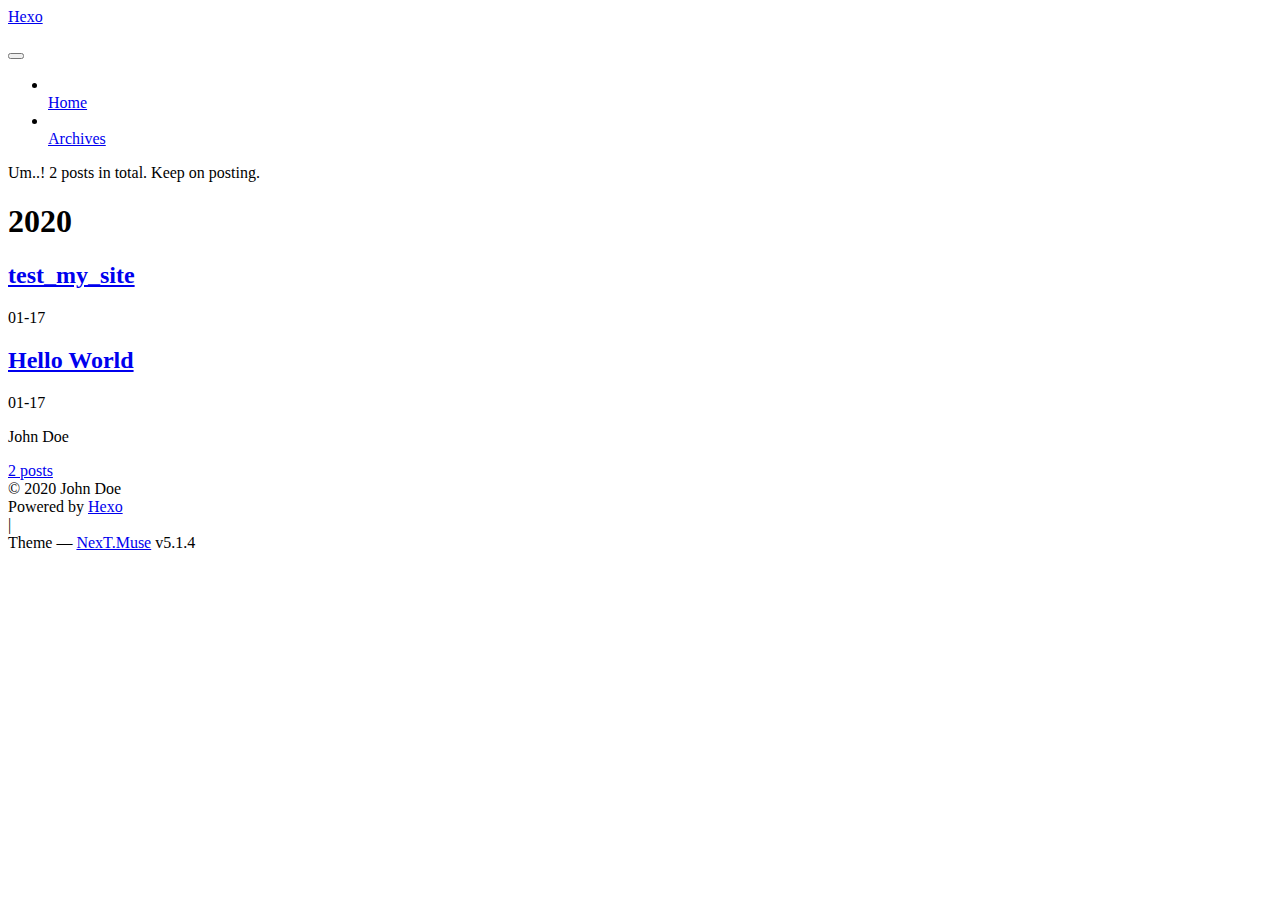
==== archives/index.html @ 862ecd06 "Site updated: 2020-01-18 03:14:18" ====
<!DOCTYPE html>



  


<html class="theme-next muse use-motion" lang="en">
<head>
  <meta charset="UTF-8"/>
<meta http-equiv="X-UA-Compatible" content="IE=edge" />
<meta name="viewport" content="width=device-width, initial-scale=1, maximum-scale=1"/>
<meta name="theme-color" content="#222">









<meta http-equiv="Cache-Control" content="no-transform" />
<meta http-equiv="Cache-Control" content="no-siteapp" />
















  
  
  <link href="/lib/fancybox/source/jquery.fancybox.css?v=2.1.5" rel="stylesheet" type="text/css" />







<link href="/lib/font-awesome/css/font-awesome.min.css?v=4.6.2" rel="stylesheet" type="text/css" />

<link href="/css/main.css?v=5.1.4" rel="stylesheet" type="text/css" />


  <link rel="apple-touch-icon" sizes="180x180" href="/images/apple-touch-icon-next.png?v=5.1.4">


  <link rel="icon" type="image/png" sizes="32x32" href="/images/favicon-32x32-next.png?v=5.1.4">


  <link rel="icon" type="image/png" sizes="16x16" href="/images/favicon-16x16-next.png?v=5.1.4">


  <link rel="mask-icon" href="/images/logo.svg?v=5.1.4" color="#222">





  <meta name="keywords" content="Hexo, NexT" />










<meta property="og:type" content="website">
<meta property="og:title" content="Hexo">
<meta property="og:url" content="http://yoursite.com/archives/index.html">
<meta property="og:site_name" content="Hexo">
<meta property="og:locale" content="en_US">
<meta property="article:author" content="John Doe">
<meta name="twitter:card" content="summary">



<script type="text/javascript" id="hexo.configurations">
  var NexT = window.NexT || {};
  var CONFIG = {
    root: '/',
    scheme: 'Muse',
    version: '5.1.4',
    sidebar: {"position":"left","display":"post","offset":12,"b2t":false,"scrollpercent":false,"onmobile":false},
    fancybox: true,
    tabs: true,
    motion: {"enable":true,"async":false,"transition":{"post_block":"fadeIn","post_header":"slideDownIn","post_body":"slideDownIn","coll_header":"slideLeftIn","sidebar":"slideUpIn"}},
    duoshuo: {
      userId: '0',
      author: 'Author'
    },
    algolia: {
      applicationID: '',
      apiKey: '',
      indexName: '',
      hits: {"per_page":10},
      labels: {"input_placeholder":"Search for Posts","hits_empty":"We didn't find any results for the search: ${query}","hits_stats":"${hits} results found in ${time} ms"}
    }
  };
</script>



  <link rel="canonical" href="http://yoursite.com/archives/"/>





  <title>Archive | Hexo</title>
  








<meta name="generator" content="Hexo 4.2.0"></head>

<body itemscope itemtype="http://schema.org/WebPage" lang="en">

  
  
    
  

  <div class="container sidebar-position-left page-archive">
    <div class="headband"></div>

    <header id="header" class="header" itemscope itemtype="http://schema.org/WPHeader">
      <div class="header-inner"><div class="site-brand-wrapper">
  <div class="site-meta ">
    

    <div class="custom-logo-site-title">
      <a href="/"  class="brand" rel="start">
        <span class="logo-line-before"><i></i></span>
        <span class="site-title">Hexo</span>
        <span class="logo-line-after"><i></i></span>
      </a>
    </div>
      
        <p class="site-subtitle"></p>
      
  </div>

  <div class="site-nav-toggle">
    <button>
      <span class="btn-bar"></span>
      <span class="btn-bar"></span>
      <span class="btn-bar"></span>
    </button>
  </div>
</div>

<nav class="site-nav">
  

  
    <ul id="menu" class="menu">
      
        
        <li class="menu-item menu-item-home">
          <a href="/%20" rel="section">
            
              <i class="menu-item-icon fa fa-fw fa-home"></i> <br />
            
            Home
          </a>
        </li>
      
        
        <li class="menu-item menu-item-archives">
          <a href="/archives/%20" rel="section">
            
              <i class="menu-item-icon fa fa-fw fa-archive"></i> <br />
            
            Archives
          </a>
        </li>
      

      
    </ul>
  

  
</nav>



 </div>
    </header>

    <main id="main" class="main">
      <div class="main-inner">
        <div class="content-wrap">
          <div id="content" class="content">
            

  
  
  
  <div class="post-block archive">
    <div id="posts" class="posts-collapse">
      <span class="archive-move-on"></span>

      <span class="archive-page-counter">
        
        
        
          
        
        Um..! 2 posts in total. Keep on posting.
      </span>

      

        
        
        

        
          
          <div class="collection-title">
            <h1 class="archive-year" id="archive-year-2020">2020</h1>
          </div>
        
        

        

  <article class="post post-type-normal" itemscope itemtype="http://schema.org/Article">
    <header class="post-header">

      <h2 class="post-title">
        
            <a class="post-title-link" href="/2020/01/17/test-my-site/" itemprop="url">
              
                <span itemprop="name">test_my_site</span>
              
            </a>
        
      </h2>

      <div class="post-meta">
        <time class="post-time" itemprop="dateCreated"
              datetime="2020-01-17T17:23:23+08:00"
              content="2020-01-17" >
          01-17
        </time>
      </div>

    </header>
  </article>



      

        
        
        

        
        

        

  <article class="post post-type-normal" itemscope itemtype="http://schema.org/Article">
    <header class="post-header">

      <h2 class="post-title">
        
            <a class="post-title-link" href="/2020/01/17/hello-world/" itemprop="url">
              
                <span itemprop="name">Hello World</span>
              
            </a>
        
      </h2>

      <div class="post-meta">
        <time class="post-time" itemprop="dateCreated"
              datetime="2020-01-17T17:18:12+08:00"
              content="2020-01-17" >
          01-17
        </time>
      </div>

    </header>
  </article>



      

    </div>
  </div>
  
  
  

  



          </div>
          


          

        </div>
        
          
  
  <div class="sidebar-toggle">
    <div class="sidebar-toggle-line-wrap">
      <span class="sidebar-toggle-line sidebar-toggle-line-first"></span>
      <span class="sidebar-toggle-line sidebar-toggle-line-middle"></span>
      <span class="sidebar-toggle-line sidebar-toggle-line-last"></span>
    </div>
  </div>

  <aside id="sidebar" class="sidebar">
    
    <div class="sidebar-inner">

      

      

      <section class="site-overview-wrap sidebar-panel sidebar-panel-active">
        <div class="site-overview">
          <div class="site-author motion-element" itemprop="author" itemscope itemtype="http://schema.org/Person">
            
              <p class="site-author-name" itemprop="name">John Doe</p>
              <p class="site-description motion-element" itemprop="description"></p>
          </div>

          <nav class="site-state motion-element">

            
              <div class="site-state-item site-state-posts">
              
                <a href="/archives/%20%7C%7C%20archive">
              
                  <span class="site-state-item-count">2</span>
                  <span class="site-state-item-name">posts</span>
                </a>
              </div>
            

            

            

          </nav>

          

          

          
          

          
          

          

        </div>
      </section>

      

      

    </div>
  </aside>


        
      </div>
    </main>

    <footer id="footer" class="footer">
      <div class="footer-inner">
        <div class="copyright">&copy; <span itemprop="copyrightYear">2020</span>
  <span class="with-love">
    <i class="fa fa-user"></i>
  </span>
  <span class="author" itemprop="copyrightHolder">John Doe</span>

  
</div>


  <div class="powered-by">Powered by <a class="theme-link" target="_blank" href="https://hexo.io">Hexo</a></div>



  <span class="post-meta-divider">|</span>



  <div class="theme-info">Theme &mdash; <a class="theme-link" target="_blank" href="https://github.com/iissnan/hexo-theme-next">NexT.Muse</a> v5.1.4</div>




        







        
      </div>
    </footer>

    
      <div class="back-to-top">
        <i class="fa fa-arrow-up"></i>
        
      </div>
    

    

  </div>

  

<script type="text/javascript">
  if (Object.prototype.toString.call(window.Promise) !== '[object Function]') {
    window.Promise = null;
  }
</script>









  












  
  
    <script type="text/javascript" src="/lib/jquery/index.js?v=2.1.3"></script>
  

  
  
    <script type="text/javascript" src="/lib/fastclick/lib/fastclick.min.js?v=1.0.6"></script>
  

  
  
    <script type="text/javascript" src="/lib/jquery_lazyload/jquery.lazyload.js?v=1.9.7"></script>
  

  
  
    <script type="text/javascript" src="/lib/velocity/velocity.min.js?v=1.2.1"></script>
  

  
  
    <script type="text/javascript" src="/lib/velocity/velocity.ui.min.js?v=1.2.1"></script>
  

  
  
    <script type="text/javascript" src="/lib/fancybox/source/jquery.fancybox.pack.js?v=2.1.5"></script>
  


  


  <script type="text/javascript" src="/js/src/utils.js?v=5.1.4"></script>

  <script type="text/javascript" src="/js/src/motion.js?v=5.1.4"></script>



  
  

  

  


  <script type="text/javascript" src="/js/src/bootstrap.js?v=5.1.4"></script>



  


  




	





  





  












  





  

  

  

  
  

  

  

  

</body>
</html>
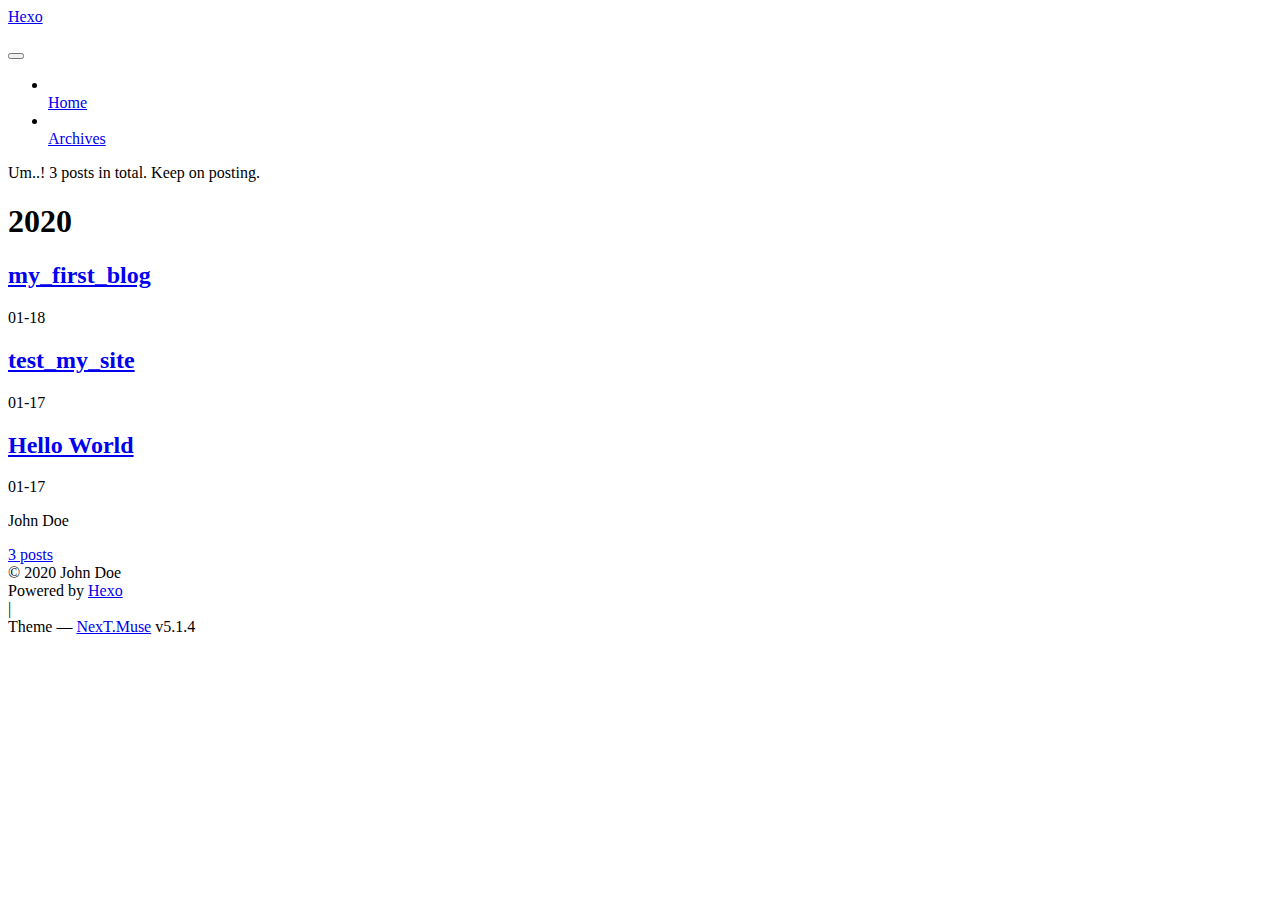
==== commit eb7a8e1e: "Site updated: 2020-01-18 03:18:58" ====
--- a/archives/index.html
+++ b/archives/index.html
@@ -227,7 +227,7 @@
         
           
         
-        Um..! 2 posts in total. Keep on posting.
+        Um..! 3 posts in total. Keep on posting.
       </span>
 
       
@@ -241,6 +241,43 @@
           <div class="collection-title">
             <h1 class="archive-year" id="archive-year-2020">2020</h1>
           </div>
+        
+        
+
+        
+
+  <article class="post post-type-normal" itemscope itemtype="http://schema.org/Article">
+    <header class="post-header">
+
+      <h2 class="post-title">
+        
+            <a class="post-title-link" href="/2020/01/18/my-first-blog/" itemprop="url">
+              
+                <span itemprop="name">my_first_blog</span>
+              
+            </a>
+        
+      </h2>
+
+      <div class="post-meta">
+        <time class="post-time" itemprop="dateCreated"
+              datetime="2020-01-18T03:18:14+08:00"
+              content="2020-01-18" >
+          01-18
+        </time>
+      </div>
+
+    </header>
+  </article>
+
+
+
+      
+
+        
+        
+        
+
         
         
 
@@ -362,7 +399,7 @@
               
                 <a href="/archives/%20%7C%7C%20archive">
               
-                  <span class="site-state-item-count">2</span>
+                  <span class="site-state-item-count">3</span>
                   <span class="site-state-item-name">posts</span>
                 </a>
               </div>
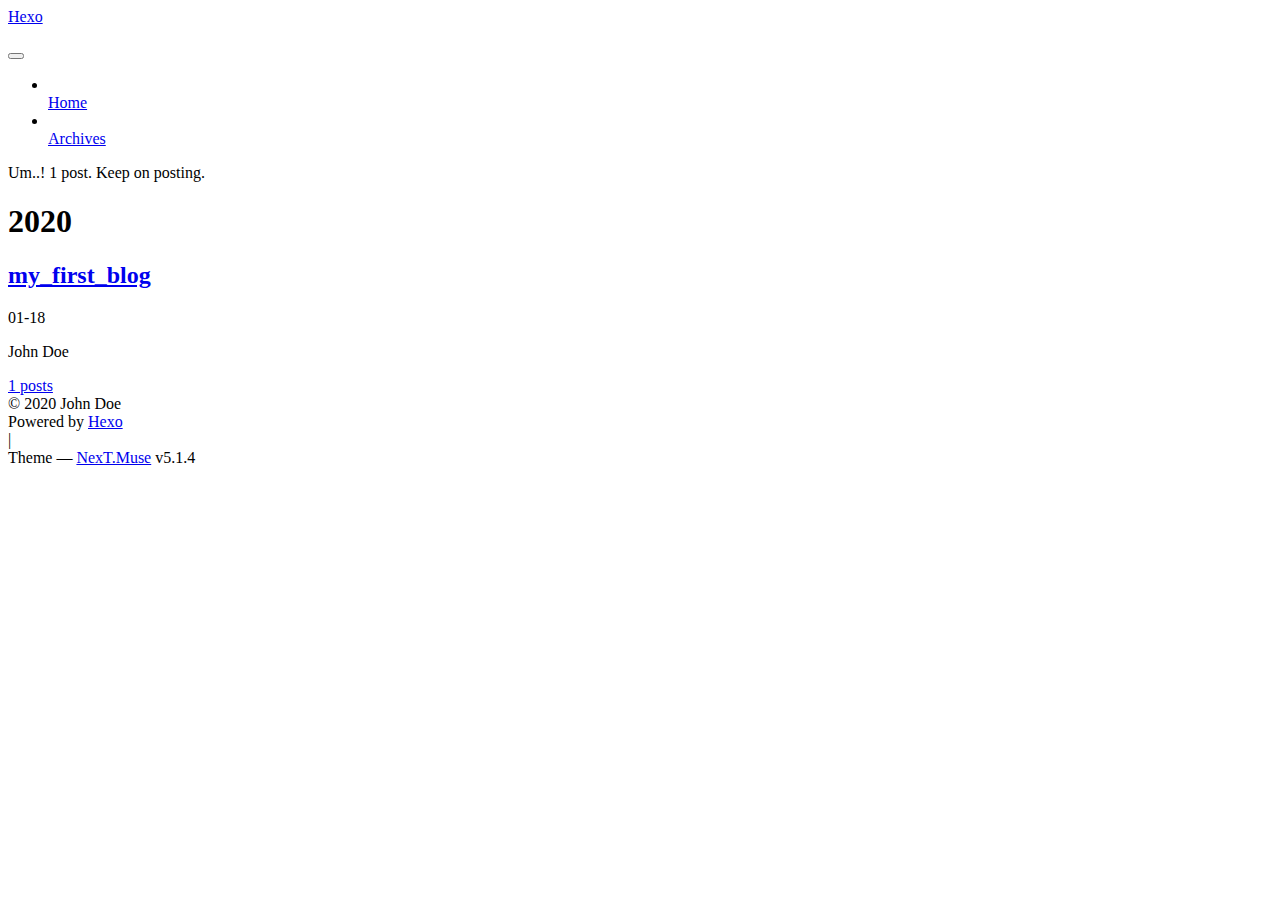
==== commit 5e5f3b9e: "Site updated: 2020-01-18 03:22:21" ====
--- a/archives/index.html
+++ b/archives/index.html
@@ -227,7 +227,7 @@
         
           
         
-        Um..! 3 posts in total. Keep on posting.
+        Um..! 1 post. Keep on posting.
       </span>
 
       
@@ -274,80 +274,6 @@
 
       
 
-        
-        
-        
-
-        
-        
-
-        
-
-  <article class="post post-type-normal" itemscope itemtype="http://schema.org/Article">
-    <header class="post-header">
-
-      <h2 class="post-title">
-        
-            <a class="post-title-link" href="/2020/01/17/test-my-site/" itemprop="url">
-              
-                <span itemprop="name">test_my_site</span>
-              
-            </a>
-        
-      </h2>
-
-      <div class="post-meta">
-        <time class="post-time" itemprop="dateCreated"
-              datetime="2020-01-17T17:23:23+08:00"
-              content="2020-01-17" >
-          01-17
-        </time>
-      </div>
-
-    </header>
-  </article>
-
-
-
-      
-
-        
-        
-        
-
-        
-        
-
-        
-
-  <article class="post post-type-normal" itemscope itemtype="http://schema.org/Article">
-    <header class="post-header">
-
-      <h2 class="post-title">
-        
-            <a class="post-title-link" href="/2020/01/17/hello-world/" itemprop="url">
-              
-                <span itemprop="name">Hello World</span>
-              
-            </a>
-        
-      </h2>
-
-      <div class="post-meta">
-        <time class="post-time" itemprop="dateCreated"
-              datetime="2020-01-17T17:18:12+08:00"
-              content="2020-01-17" >
-          01-17
-        </time>
-      </div>
-
-    </header>
-  </article>
-
-
-
-      
-
     </div>
   </div>
   
@@ -399,7 +325,7 @@
               
                 <a href="/archives/%20%7C%7C%20archive">
               
-                  <span class="site-state-item-count">3</span>
+                  <span class="site-state-item-count">1</span>
                   <span class="site-state-item-name">posts</span>
                 </a>
               </div>
